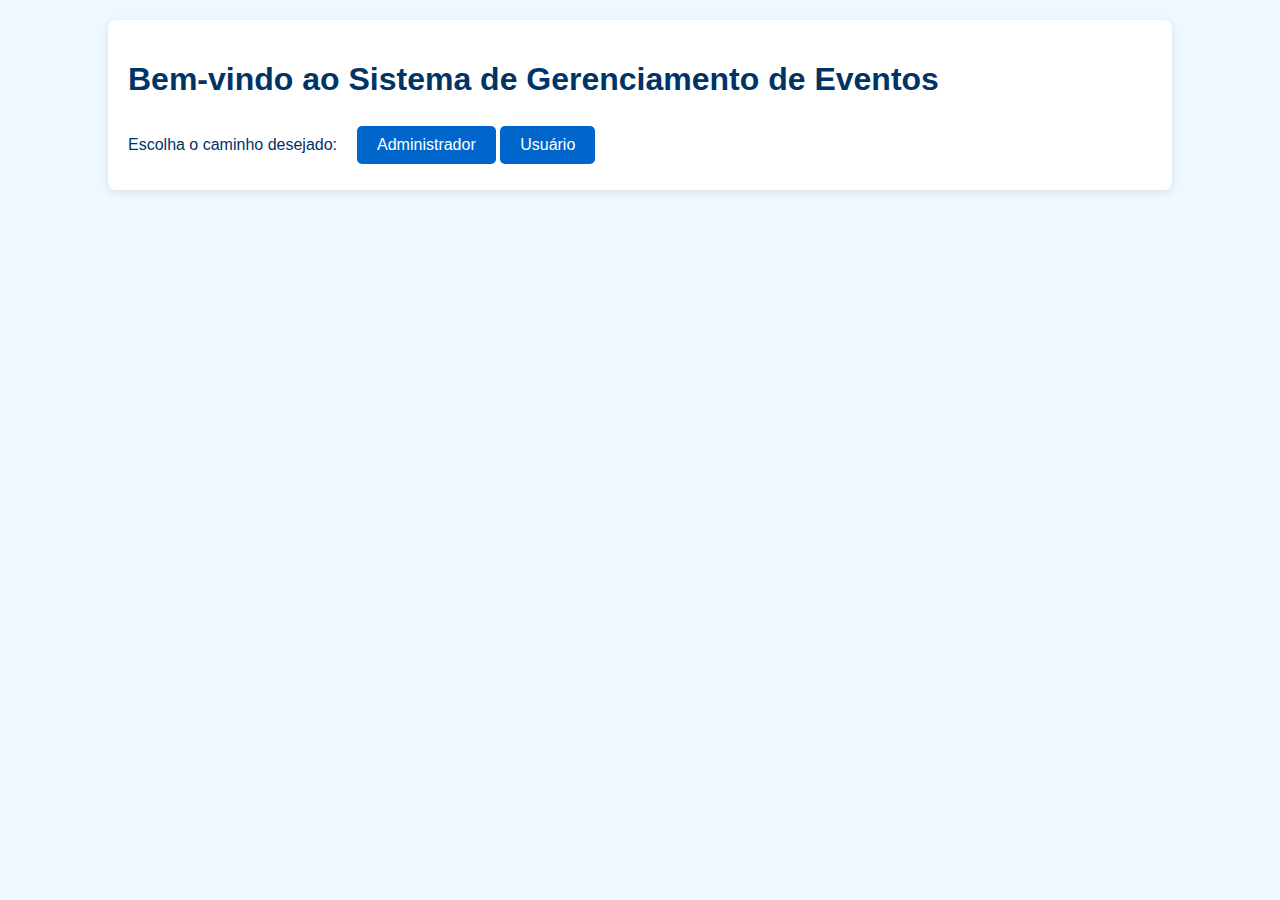
==== index.html @ abe1f5bc "novas funcionalidades" ====
<!DOCTYPE html>
<html lang="pt-BR">
<head>
    <meta charset="UTF-8">
    <meta name="viewport" content="width=device-width, initial-scale=1.0">
    <title>Tela Inicial</title>
    <link rel="stylesheet" href="estilo.css">
</head>
<body>
    <div class="container">
        <h1>Bem-vindo ao Sistema de Gerenciamento de Eventos</h1>
        <div class="opcoes-container">
            <p>Escolha o caminho desejado:</p>
            <div class="opcoes">
                <button onclick="window.location.href='administrador.html'">Administrador</button>
                <button onclick="window.location.href='usuario.html'">Usuário</button>
            </div>
        </div>
    </div>
    <script>
        // Você pode adicionar scripts adicionais aqui se necessário
    </script>
</body>
</html>
---- estilo.css ----
body {
    font-family: Arial, sans-serif;
    background-color: #f0f8ff;
    color: #003366;
    margin: 0;
    padding: 0;
}

h1, h2, h3 {
    color: #003366;
}

.container {
    width: 80%;
    margin: 0 auto;
    padding: 20px;
    background-color: #ffffff;
    border-radius: 8px;
    box-shadow: 0 2px 8px rgba(0, 0, 0, 0.1);
    margin-top: 20px;
    justify-content: center;
}

.opcoes-container {
    display: flex;
    align-items: center;
    gap: 20px;
    margin-top: 10px;
}

button {
    background-color: #0066cc;
    color: white;
    padding: 10px 20px;
    border: none;
    border-radius: 5px;
    cursor: pointer;
    font-size: 16px;
    transition: background-color 0.3s ease;
}

button:hover {
    background-color: #005bb5;
}

input[type="text"],
input[type="date"],
input[type="number"],
select {
    width: 100%;
    padding: 10px;
    margin: 10px 0;
    border: 1px solid #ccc;
    border-radius: 4px;
}

label {
    color: #003366;
    font-weight: bold;
}

.evento-item {
    background-color: #e6f2ff;
    padding: 15px;
    margin: 10px 0;
    border-radius: 5px;
    box-shadow: 0 1px 5px rgba(0, 0, 0, 0.1);
    transition: box-shadow 0.3s ease;
    display: flex;
    justify-content: space-between;
    align-items: center;
}

.evento-item:hover {
    box-shadow: 0 4px 12px rgba(0, 0, 0, 0.2);
}

.evento-detalhes {
    flex-grow: 1;
}

.botao-editar,
.botao-excluir {
    background-color: #ffcc00;
    color: #003366;
    border: none;
    padding: 5px 10px;
    border-radius: 3px;
    cursor: pointer;
    margin-left: 10px;
    transition: background-color 0.3s ease;
}

.botao-excluir {
    background-color: #ff3300;
    color: white;
}

.botao-editar:hover {
    background-color: #e6b800;
}

.botao-excluir:hover {
    background-color: #cc2900;
}

#mensagem {
    font-weight: bold;
    margin-top: 10px;
}

#mensagem.sucesso {
    color: green; /* Verde para sucesso */
}

#mensagem.erro {
    color: red; /* Vermelho para erro */
}
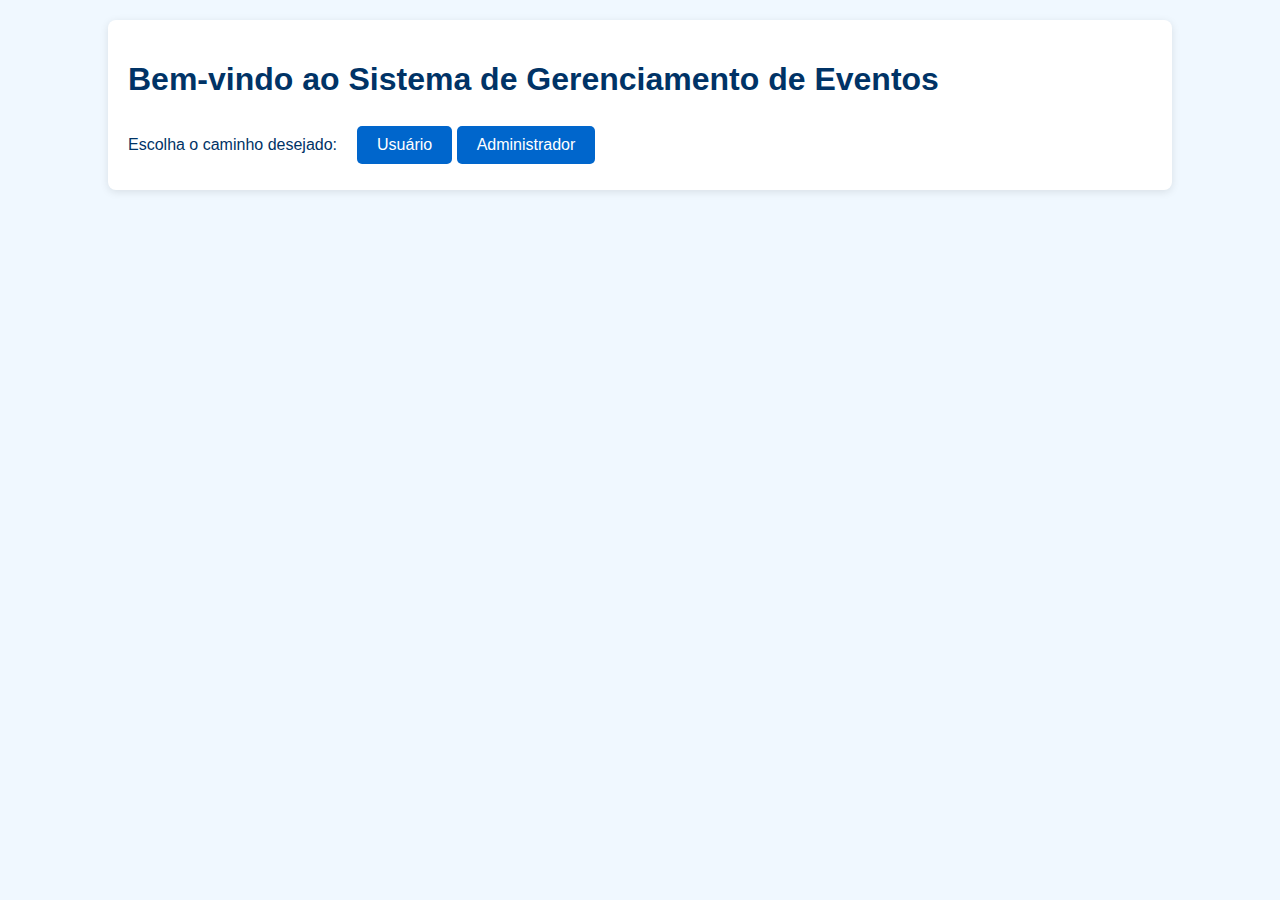
==== commit bd34d051: "Atualizacoes" ====
--- a/index.html
+++ b/index.html
@@ -12,13 +12,27 @@
         <div class="opcoes-container">
             <p>Escolha o caminho desejado:</p>
             <div class="opcoes">
-                <button onclick="window.location.href='administrador.html'">Administrador</button>
-                <button onclick="window.location.href='usuario.html'">Usuário</button>
+                <button onclick="login('usuario')">Usuário</button>
+                <button onclick="login('administrador')">Administrador</button>
             </div>
         </div>
     </div>
+
     <script>
-        // Você pode adicionar scripts adicionais aqui se necessário
+        function login(tipo) {
+            if (tipo === 'administrador') {
+                const cpf = prompt("Digite seu CPF:");
+                const codigo = prompt("Digite o código único:");
+
+                if (cpf && codigo === "cachorrovoando.mp4") {
+                    window.location.href = 'administrador.html'; // Redireciona para a página do administrador
+                } else {
+                    alert("CPF ou código incorretos. Tente novamente.");
+                }
+            } else {
+                window.location.href = 'usuario.html'; // Redireciona para a página do usuário
+            }
+        }
     </script>
 </body>
 </html>
--- a/estilo.css
+++ b/estilo.css
@@ -117,3 +117,71 @@
     color: red; /* Vermelho para erro */
 }
 
+.modal {
+    display: flex;
+    justify-content: center;
+    align-items: center;
+    position: fixed;
+    top: 0;
+    left: 0;
+    right: 0;
+    bottom: 0;
+    background-color: rgba(0, 0, 0, 0.5);
+    z-index: 1000; /* Para garantir que o modal fique acima de outros elementos */
+}
+
+.modal-content {
+    background-color: white;
+    padding: 20px;
+    border-radius: 5px;
+    box-shadow: 0 4px 8px rgba(0, 0, 0, 0.2);
+    width: 300px; /* Largura do modal */
+}
+
+.close {
+    cursor: pointer;
+    float: right;
+    font-size: 20px;
+}
+.pressed {
+    background-color: green; /* Cor para indicar presença confirmada */
+    color: white; /* Cor do texto */
+}
+.lista-presenca {
+    margin-top: 20px;
+    background-color: #e6f2ff;
+    padding: 10px;
+    border-radius: 5px;
+}
+.confirmada {
+    background-color: green; /* Cor do botão quando confirmado */
+    color: white; /* Texto do botão */
+}
+.modal {
+    display: none; /* Ocultar modal por padrão */
+    position: fixed;
+    z-index: 1;
+    left: 0;
+    top: 0;
+    width: 100%;
+    height: 100%;
+    overflow: auto;
+    background-color: rgb(0, 0, 0);
+    background-color: rgba(0, 0, 0, 0.4);
+}
+
+.modal-conteudo {
+    background-color: #fefefe;
+    margin: 15% auto;
+    padding: 20px;
+    border: 1px solid #888;
+    width: 80%; /* Pode ser ajustado */
+}
+
+.fechar {
+    color: #aaa;
+    float: right;
+    font-size: 28px;
+    font-weight: bold;
+}
+
